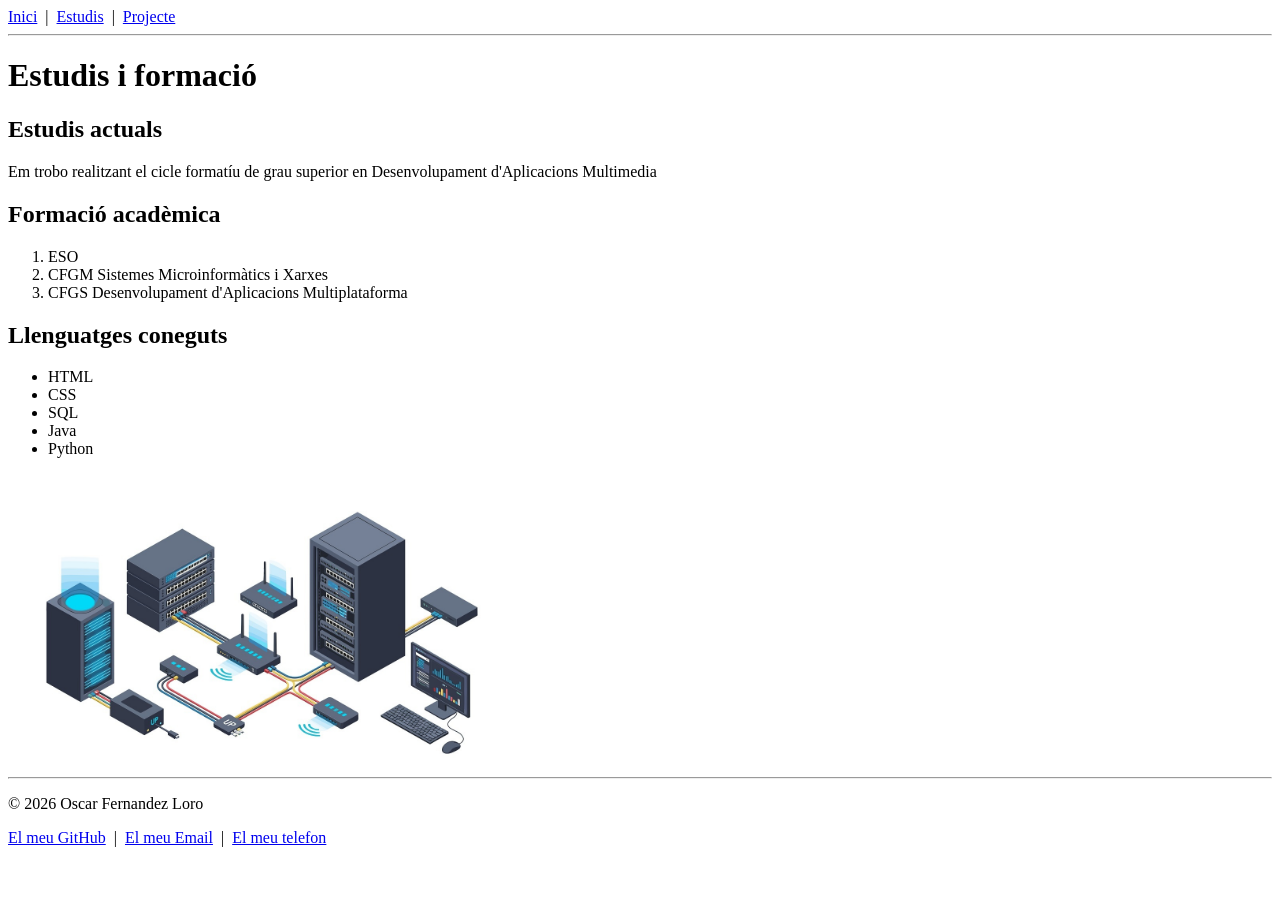
==== estudis.html @ f73303e5 "Copia-Pega de la actividad 1" ====
<!DOCTYPE html>
<html xmlns="http://www.w3.org/1999/xhtml" lang="ca">
<head>
    <meta charset="UTF-8">
    <title>Estudis</title>
</head>
<body>
    <header>
            <nav>
                <a href="index.html">Inici</a>
                &nbsp;|&nbsp;
                <a href="estudis.html">Estudis</a>
                &nbsp;|&nbsp;
                <a href="projecte.html">Projecte</a>
            </nav>
            <hr>
    </header>

    <h1>Estudis i formació</h1>
    <h2>Estudis actuals</h2>
    <p>Em trobo realitzant el cicle formatíu de grau superior en Desenvolupament d'Aplicacions Multimedia</p>
    <h2>Formació acadèmica</h2>
    <ol>
        <li>ESO</li>
        <li>CFGM Sistemes Microinformàtics i Xarxes</li>
        <li>CFGS Desenvolupament d'Aplicacions Multiplataforma</li>
    </ol>
    <h2>Llenguatges coneguts</h2>
    <ul>
        <li>HTML</li>
        <li>CSS</li>
        <li>SQL</li>
        <li>Java</li>
        <li>Python</li>
    </ul>
    <br>
    <img src="imatges/estudis.jpg" width="500">

       <footer>
        <hr>
        <p>© 2026 Oscar Fernandez Loro</p>
        <a href="https://github.com/ofernandez67" target="_blank">El meu GitHub</a>
        &nbsp;|&nbsp;
        <a href="mailto:ofernandez@ieti.cat">El meu Email</a>
        &nbsp;|&nbsp;
        <a href="tel:+34655533707">El meu telefon</a>
    </footer>
</body>
</html>
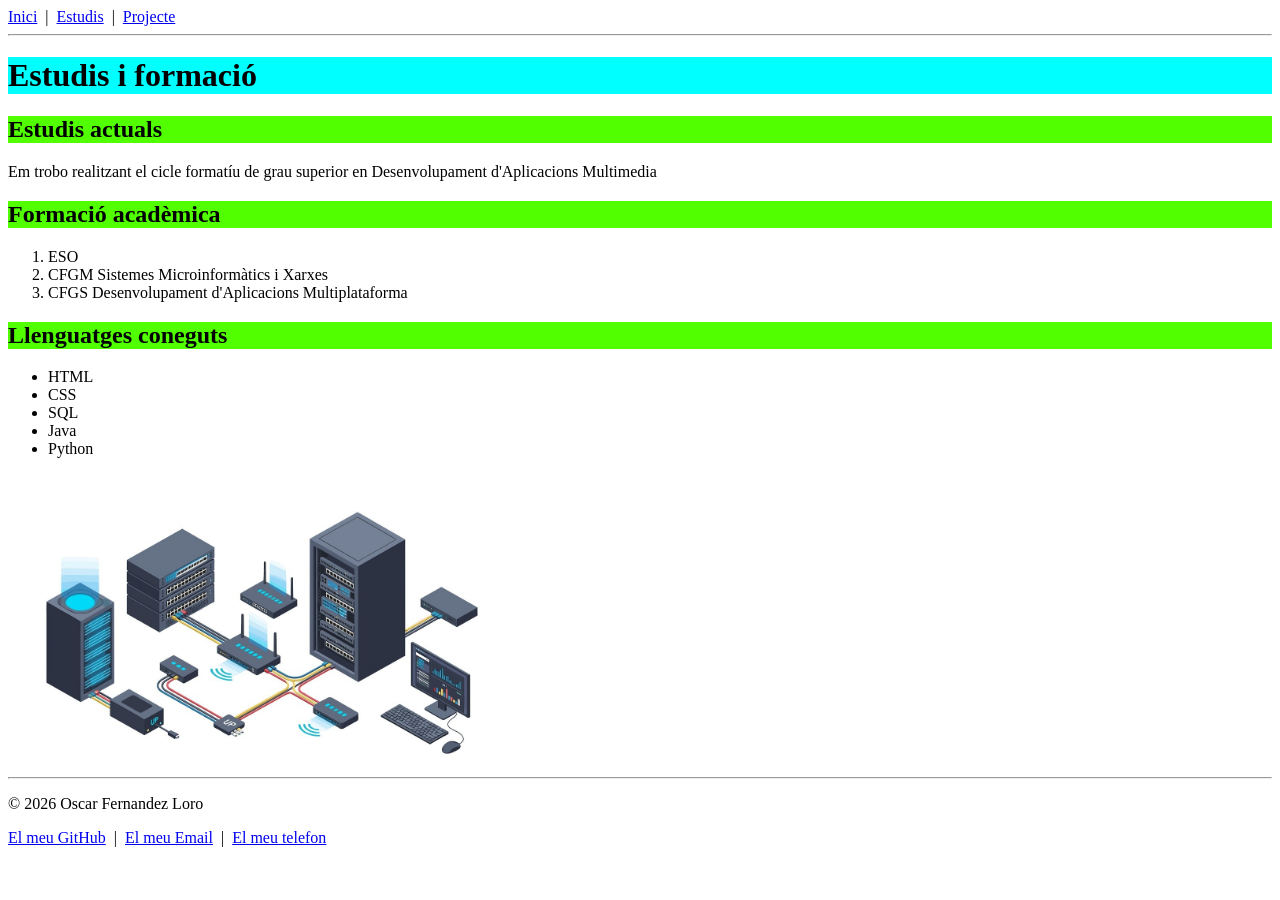
==== commit 84116f3f: "inicode la actividad y lo que me ha dado tiempo a hacer en clase" ====
--- a/estudis.html
+++ b/estudis.html
@@ -3,6 +3,7 @@
 <head>
     <meta charset="UTF-8">
     <title>Estudis</title>
+    <link rel="stylesheet" href="estils.css">
 </head>
 <body>
     <header>
--- a/estils.css
+++ b/estils.css
@@ -0,0 +1,15 @@
+h1{
+    background-color: cyan;
+
+}
+h2{
+    background-color:rgb(81, 255, 0);
+}
+
+.nombre::before, .nombre::after{
+    content: "✨";
+}
+a:hover{
+    color: red;
+
+}
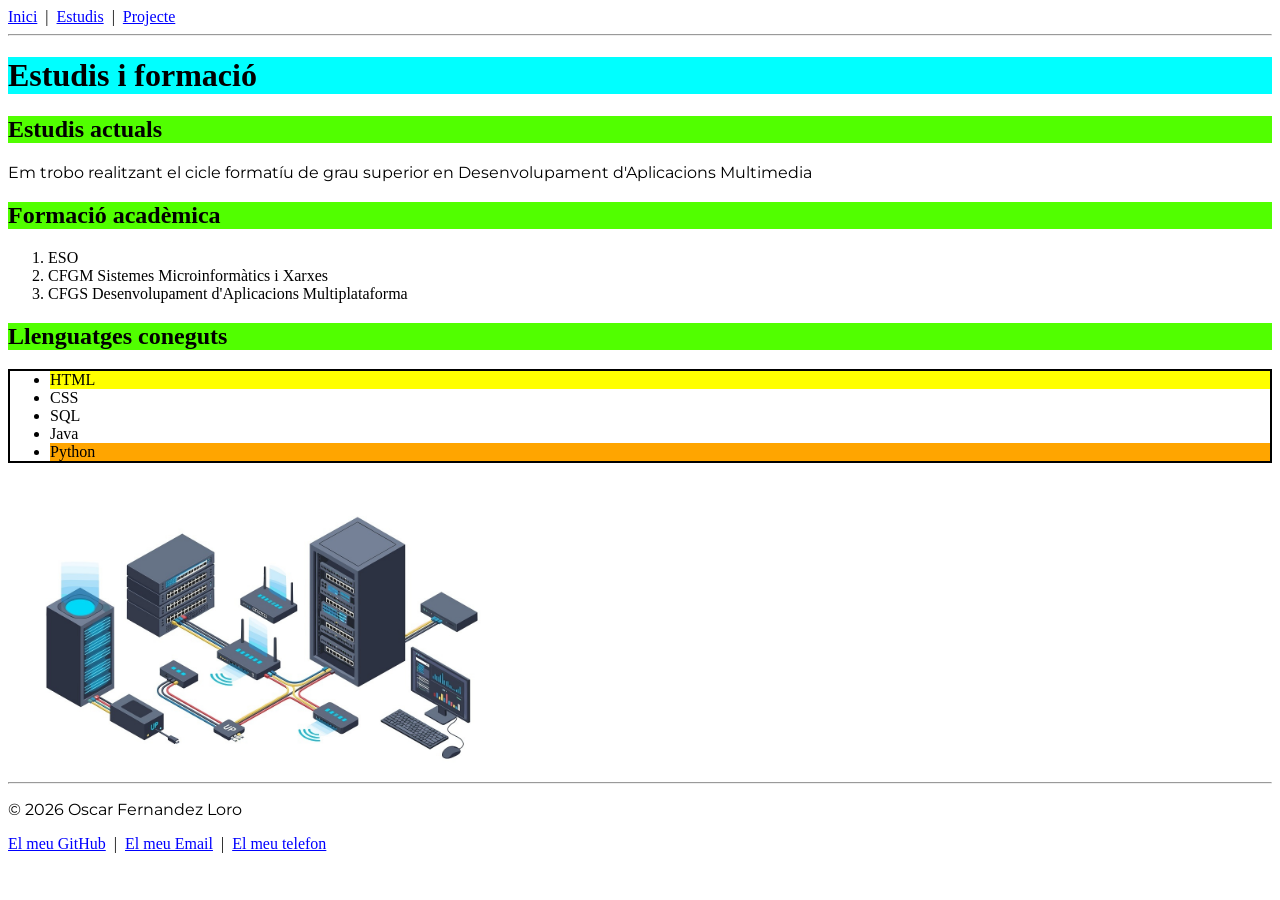
==== commit ff9d72fa: "La fuente del google fonts" ====
--- a/estudis.html
+++ b/estudis.html
@@ -4,6 +4,9 @@
     <meta charset="UTF-8">
     <title>Estudis</title>
     <link rel="stylesheet" href="estils.css">
+    <link rel="preconnect" href="https://fonts.googleapis.com">
+    <link rel="preconnect" href="https://fonts.gstatic.com" crossorigin>
+    <link href="https://fonts.googleapis.com/css2?family=Montserrat:ital,wght@0,100..900;1,100..900&display=swap" rel="stylesheet">
 </head>
 <body>
     <header>
@@ -27,7 +30,7 @@
         <li>CFGS Desenvolupament d'Aplicacions Multiplataforma</li>
     </ol>
     <h2>Llenguatges coneguts</h2>
-    <ul>
+    <ul id="leng">
         <li>HTML</li>
         <li>CSS</li>
         <li>SQL</li>
--- a/estils.css
+++ b/estils.css
@@ -9,7 +9,33 @@
 .nombre::before, .nombre::after{
     content: "✨";
 }
+
+a {
+color: blue;
+}
+
 a:hover{
     color: red;
 
 }
+
+#leng {
+border: 2px solid black;
+}
+
+#proj > li {
+font-weight: bold;
+}
+
+#leng li:first-child {
+background-color: yellow;
+}
+
+#leng li:last-child {
+background-color: orange;
+}
+
+
+p {
+    font-family: "Montserrat", sans-serif;
+}
